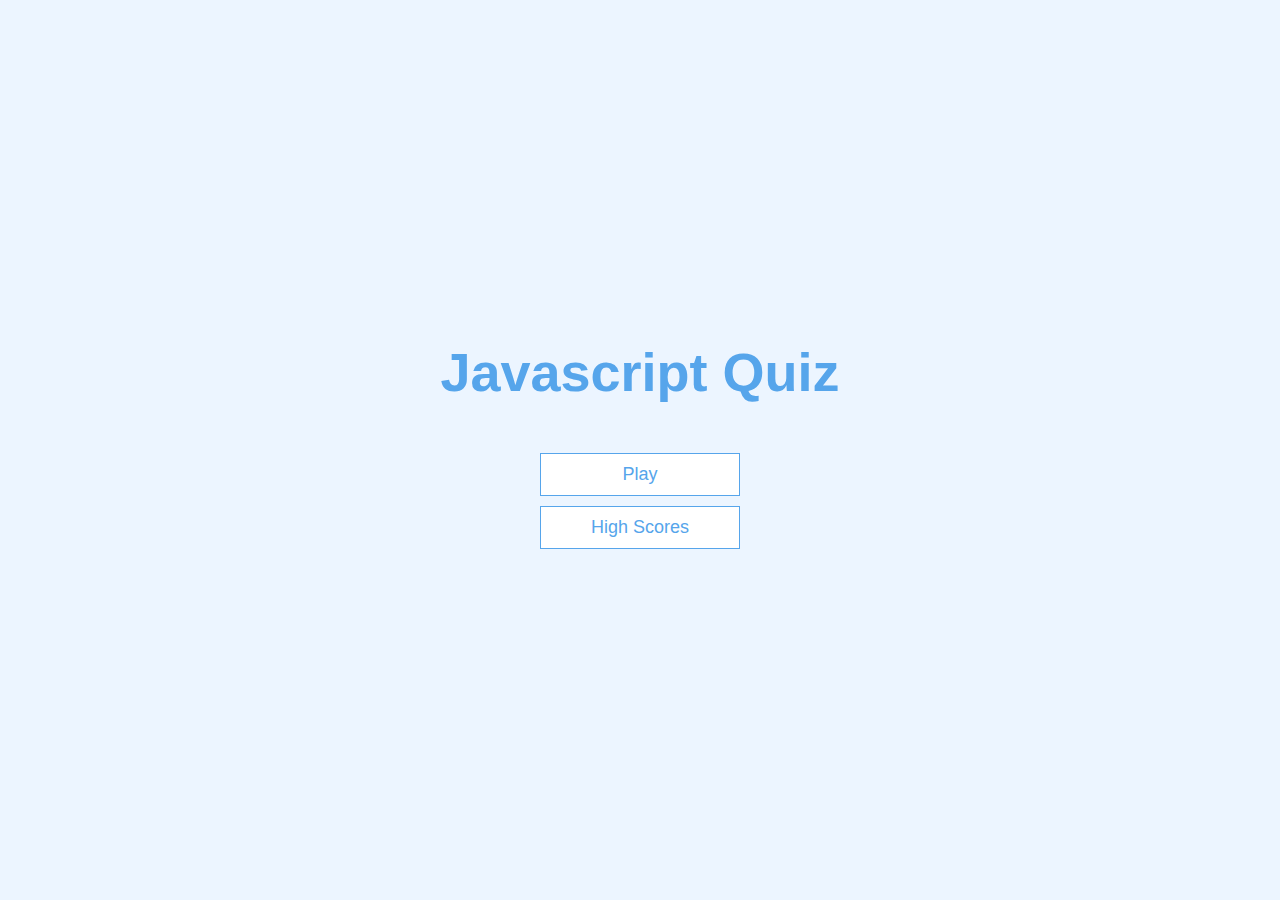
==== multiple-choice-quiz-master/index.html @ 8685cef3 "upload" ====
<!DOCTYPE html>
<html lang="en">

<head>
  <meta charset="UTF-8" />
  <meta name="viewport" content="width=device-width, initial-scale=1.0" />
  <meta http-equiv="X-UA-Compatible" content="ie=edge" />
  <!-- Title -->
  <title>Quick Quiz</title>
  <!-- Custom Styles -->
  <link rel="stylesheet" href="assets/css/app.css" />
  <!-- Favicon -->
  <link rel="icon" href="assets/img/favicon.ico" type="image/x-icon">
</head>

<body>
  <main class="container">
    <div id="home" class="flex-center flex-column">
      <h1 style="text-align: center;">Javascript Quiz</h1>
      <a class="btn" href="assets/html/game.html">Play</a>
      <a class="btn" href="assets/html/highscores.html">High Scores</a>
    </div>
  </main>
</body>

</html>
---- multiple-choice-quiz-master/assets/css/app.css ----
/* GENERAL */

:root {
  background-color: #ecf5ff;
  font-size: 62.5%;
}

* {
  box-sizing: border-box;
  font-family: Arial, Helvetica, sans-serif;
  margin: 0;
  padding: 0;
  color: #333;
}

h1,
h2,
h3,
h4 {
  margin-bottom: 1rem;
}

h1 {
  font-size: 5.4rem;
  color: #56a5eb;
  margin-bottom: 5rem;
}

h1 > span {
  font-size: 2.4rem;
  font-weight: 500;
}

h2 {
  font-size: 4.2rem;
  margin-bottom: 4rem;
  font-weight: 700;
}

h3 {
  font-size: 2.8rem;
  font-weight: 500;
}

/* UTILITIES */

.container {
  width: 100vw;
  height: 100vh;
  display: flex;
  justify-content: center;
  align-items: center;
  max-width: 80rem;
  margin: 0 auto;
  padding: 2rem;
}

.container > * {
  width: 100%;
}

.flex-column {
  display: flex;
  flex-direction: column;
}

.flex-center {
  justify-content: center;
  align-items: center;
}

.justify-center {
  justify-content: center;
}

.text-center {
  text-align: center;
}

.hidden {
  display: none;
}

/* BUTTONS */
.btn {
  font-size: 1.8rem;
  padding: 1rem 0;
  width: 20rem;
  text-align: center;
  border: 0.1rem solid #56a5eb;
  margin-bottom: 1rem;
  text-decoration: none;
  color: #56a5eb;
  background-color: white;
}

.btn:hover {
  cursor: pointer;
  box-shadow: 0 0.4rem 1.4rem 0 rgba(86, 185, 235, 0.5);
  transform: translateY(-0.1rem);
  transition: transform 150ms;
}

.btn[disabled]:hover {
  cursor: not-allowed;
  box-shadow: none;
  transform: none;
}

/* FORMS */
form {
  width: 100%;
  display: flex;
  flex-direction: column;
  align-items: center;
}

input {
  margin-bottom: 1rem;
  width: 20rem;
  padding: 1.5rem;
  font-size: 1.8rem;
  border: none;
  box-shadow: 0 0.1rem 1.4rem 0 rgba(86, 185, 235, 0.5);
}

input::placeholder {
  color: #aaa;
}
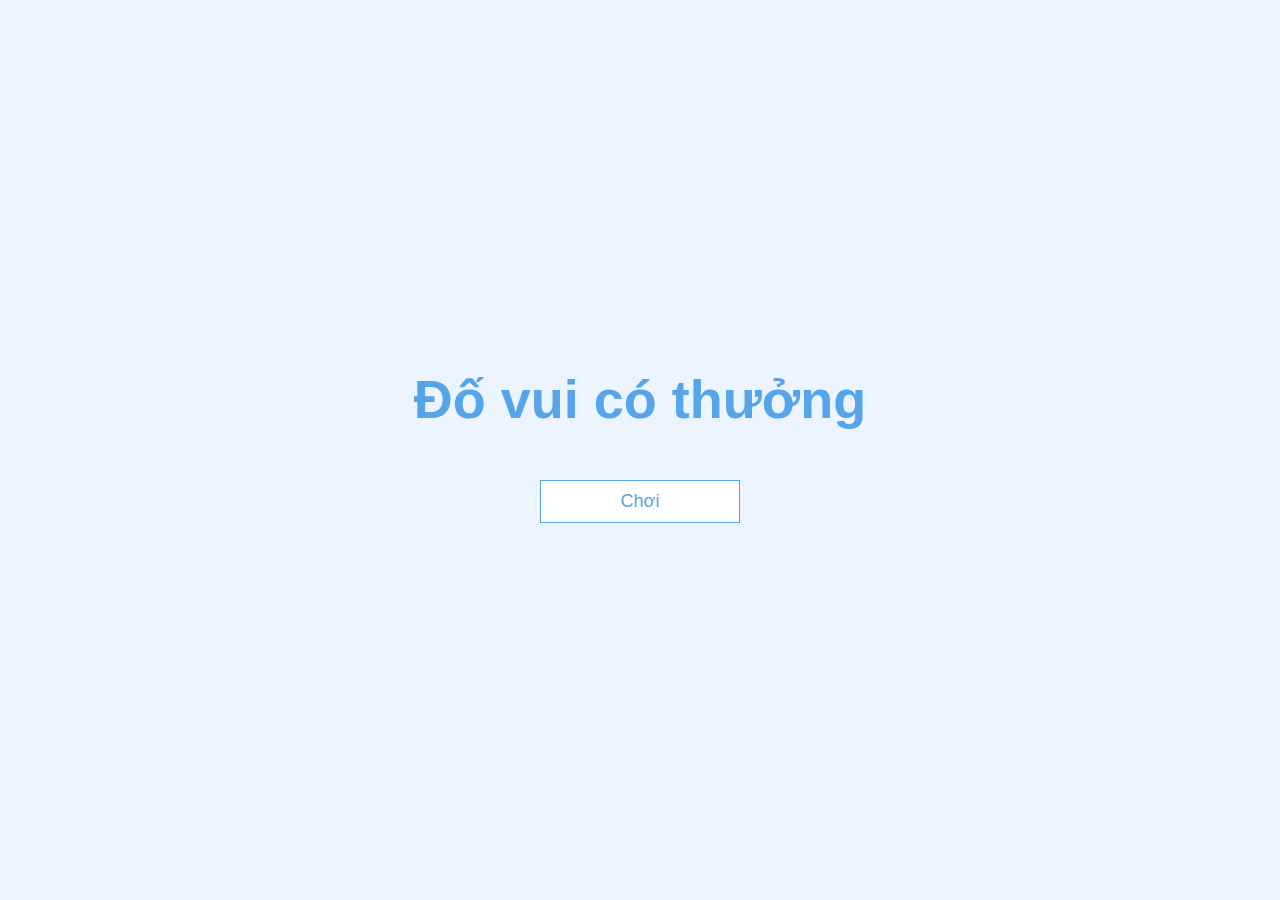
==== commit 82a9bbef: "push" ====
--- a/multiple-choice-quiz-master/index.html
+++ b/multiple-choice-quiz-master/index.html
@@ -16,9 +16,8 @@
 <body>
   <main class="container">
     <div id="home" class="flex-center flex-column">
-      <h1 style="text-align: center;">Javascript Quiz</h1>
-      <a class="btn" href="assets/html/game.html">Play</a>
-      <a class="btn" href="assets/html/highscores.html">High Scores</a>
+      <h1 style="text-align: center;">Đố vui có thưởng</h1>
+      <a class="btn" href="assets/html/game.html">Chơi</a>
     </div>
   </main>
 </body>
